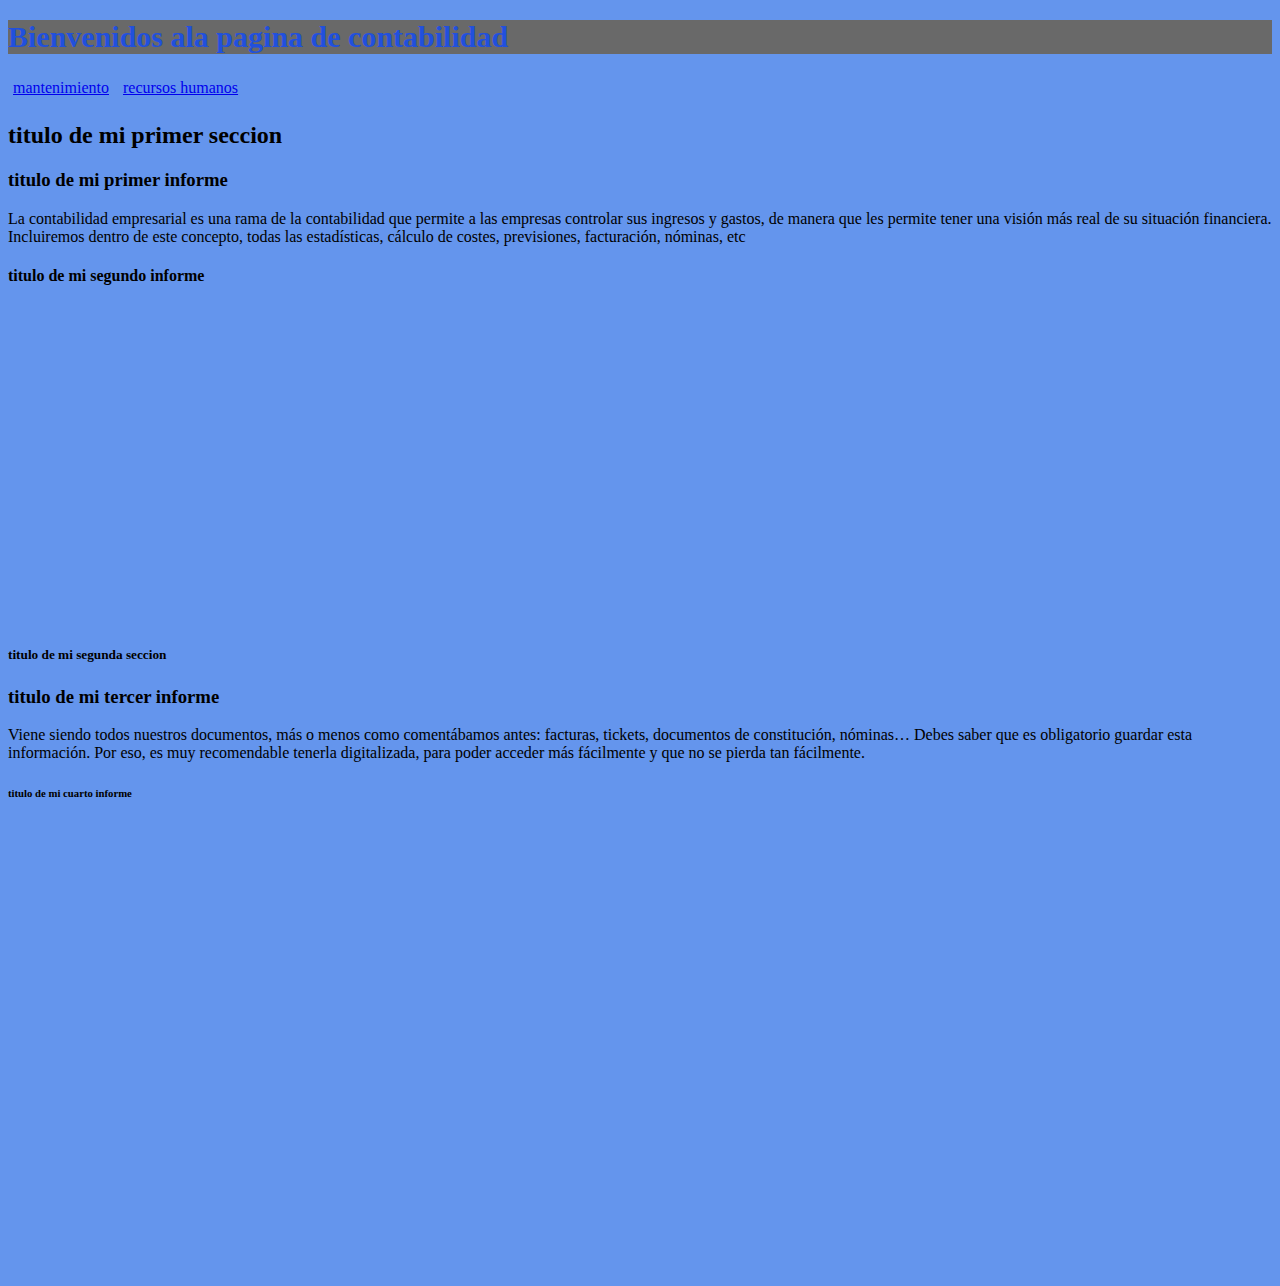
==== html/contabilidad.html @ 4352f473 "First commit" ====
<!DOCTYPE html>
<html lang="en">
<head>
       <meta charset="UTF-8">
       <meta http-equiv="X-UA-compatible" content="IE-edge">
       <meta name="viewpot" content="width=device-width,initial-scale=1.0">
       <title>contabilidad</title>

       <link rel="stylesheet" href="../css/contabilidad.css">
</head>
<body>

       <header>     
        <h1> Bienvenidos ala pagina de contabilidad</h1>       
       
        <nav>
        <u1>
              <li><a href="../html/mantenimiento.html">mantenimiento</a></li>
              <li><a href="../html/recursos humanos.html">recursos humanos</a></li>
              
        </u1>
        </nav>


       </header>

       
      
      <section>
      <h2>titulo de mi primer seccion</h2>
      <article>
      <h3>titulo de mi primer informe </h3>
      La contabilidad empresarial es una rama de la contabilidad que permite a las empresas controlar sus ingresos y gastos, de manera que les permite tener una visión más real de su situación financiera. Incluiremos dentro de este concepto, todas las estadísticas, cálculo de costes, previsiones, facturación, nóminas, etc
      </article>
      </section>
      
      
      <section>
      <article>
      <h4>titulo de mi segundo informe </h4>
      <iframe width="560" height="315" src="https://www.youtube.com/embed/ugxCocs75zE" title="YouTube video player" frameborder="0" allow="accelerometer; autoplay; clipboard-write; encrypted-media; gyroscope; picture-in-picture" allowfullscreen></iframe>
      
      <section>
       <h5>titulo de mi segunda seccion</h5>
       <article>
       <h3>titulo de mi tercer informe </h3>
       Viene siendo todos nuestros documentos, más o menos como comentábamos antes: facturas, tickets, documentos de constitución, nóminas… Debes saber que es obligatorio guardar esta información. Por eso, es muy recomendable tenerla digitalizada, para poder acceder más fácilmente y que no se pierda tan fácilmente.
       </article>
       </section>  
          
       <section>
       <article>
       <h6>titulo de mi cuarto informe </h6>
       <iframe src="https://www.google.com/maps/embed?pb=!1m18!1m12!1m3!1d15435.526511448832!2d-90.65444933286598!3d14.719283735629869!2m3!1f0!2f0!3f0!3m2!1i1024!2i768!4f13.1!3m3!1m2!1s0x8589744dd2f13ee5%3A0x9402530ac168f152!2sSan%20Juan%20Sacatep%C3%A9quez!5e0!3m2!1ses-419!2sgt!4v1631647920729!5m2!1ses-419!2sgt" width="600" height="450" style="border:0;" allowfullscreen="" loading="lazy"></iframe>
        </article>
        </section>
    
    






</body>
</html>
---- css/contabilidad.css ----
body{
    background-color: cornflowerblue;
      }
    
      h1{
          font-size: 30px;
          background-color: dimgrey;
          color: rgb(33, 80, 221);
      }
    
      .set1{
        background-color: fuchsia;
      }
    
      .set2{
          background-color: greenyellow;
      }
    
      nav ul{
          list-style: none;
          margin: 0;
          padding: 0;
          font-size: 20px;
      }
    
      li{
          display: inline-block;
          margin: 5px; 
     }





}
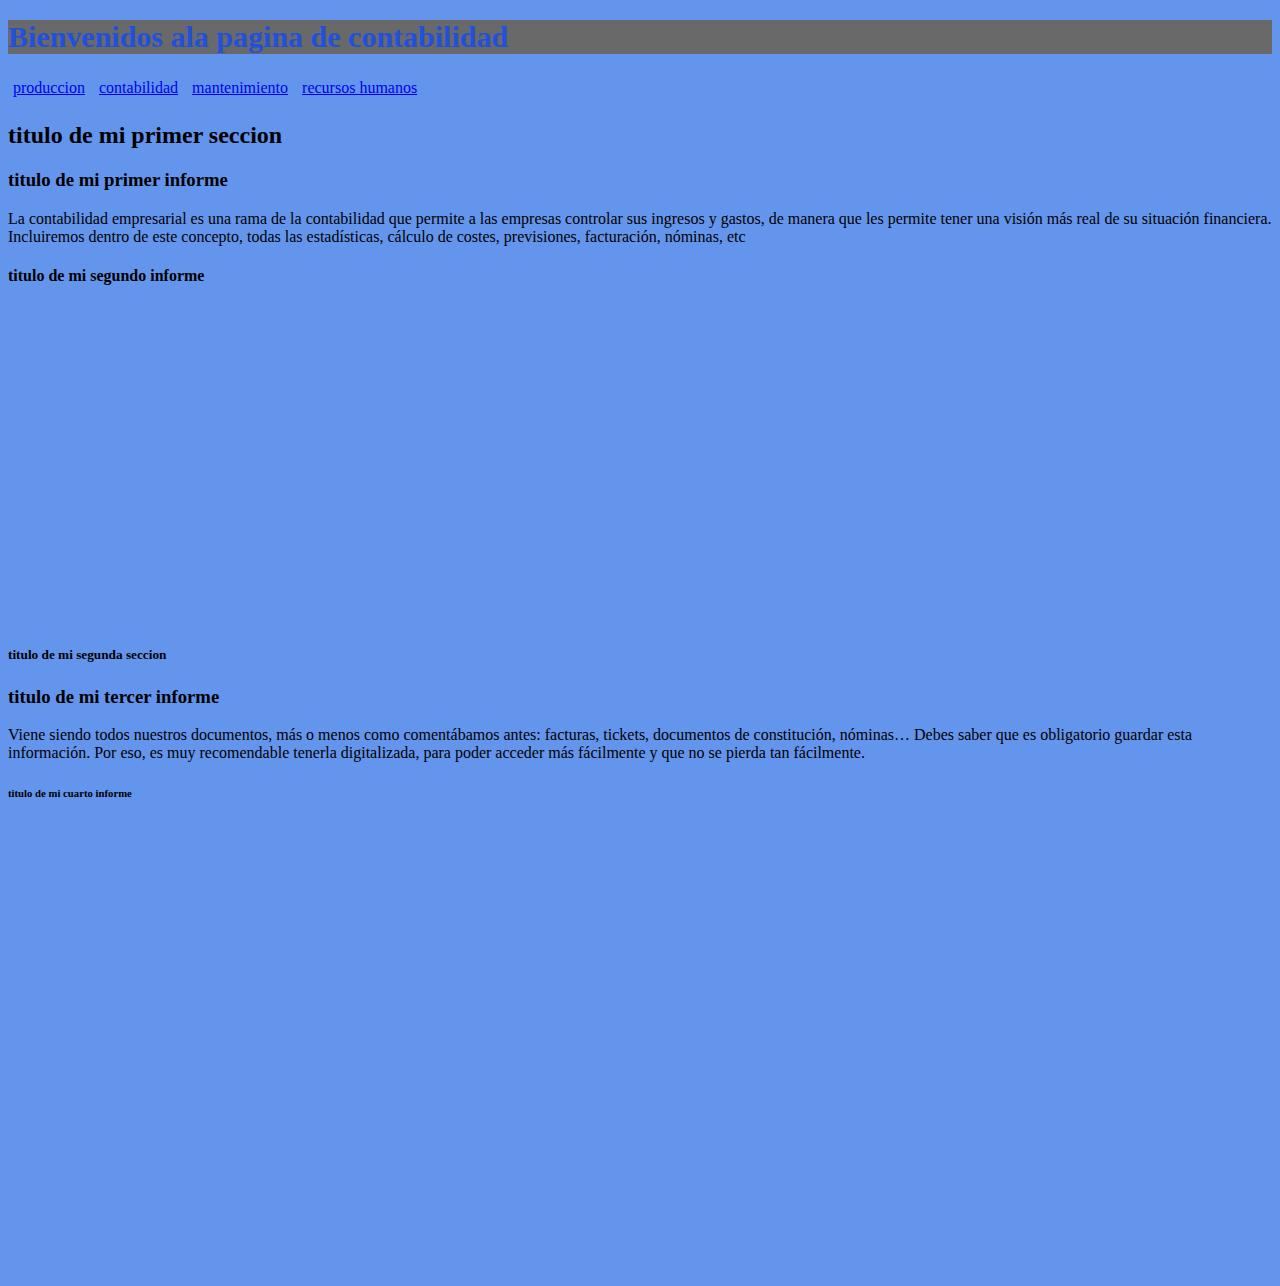
==== commit 0dd410ef: "Conta arreglado" ====
--- a/html/contabilidad.html
+++ b/html/contabilidad.html
@@ -15,8 +15,10 @@
        
         <nav>
         <u1>
-              <li><a href="../html/mantenimiento.html">mantenimiento</a></li>
-              <li><a href="../html/recursos humanos.html">recursos humanos</a></li>
+       <li><a href="../html/produccion.html">produccion</a></li>
+       <li><a href="../html/contabilidad.html">contabilidad</a></li>
+       <li><a href="../html/mantenimiento.html">mantenimiento</a></li>
+       <li><a href="../html/recursos humanos.html">recursos humanos</a></li>
               
         </u1>
         </nav>
@@ -63,4 +65,4 @@
 
 
 </body>
-</html>+</html>
